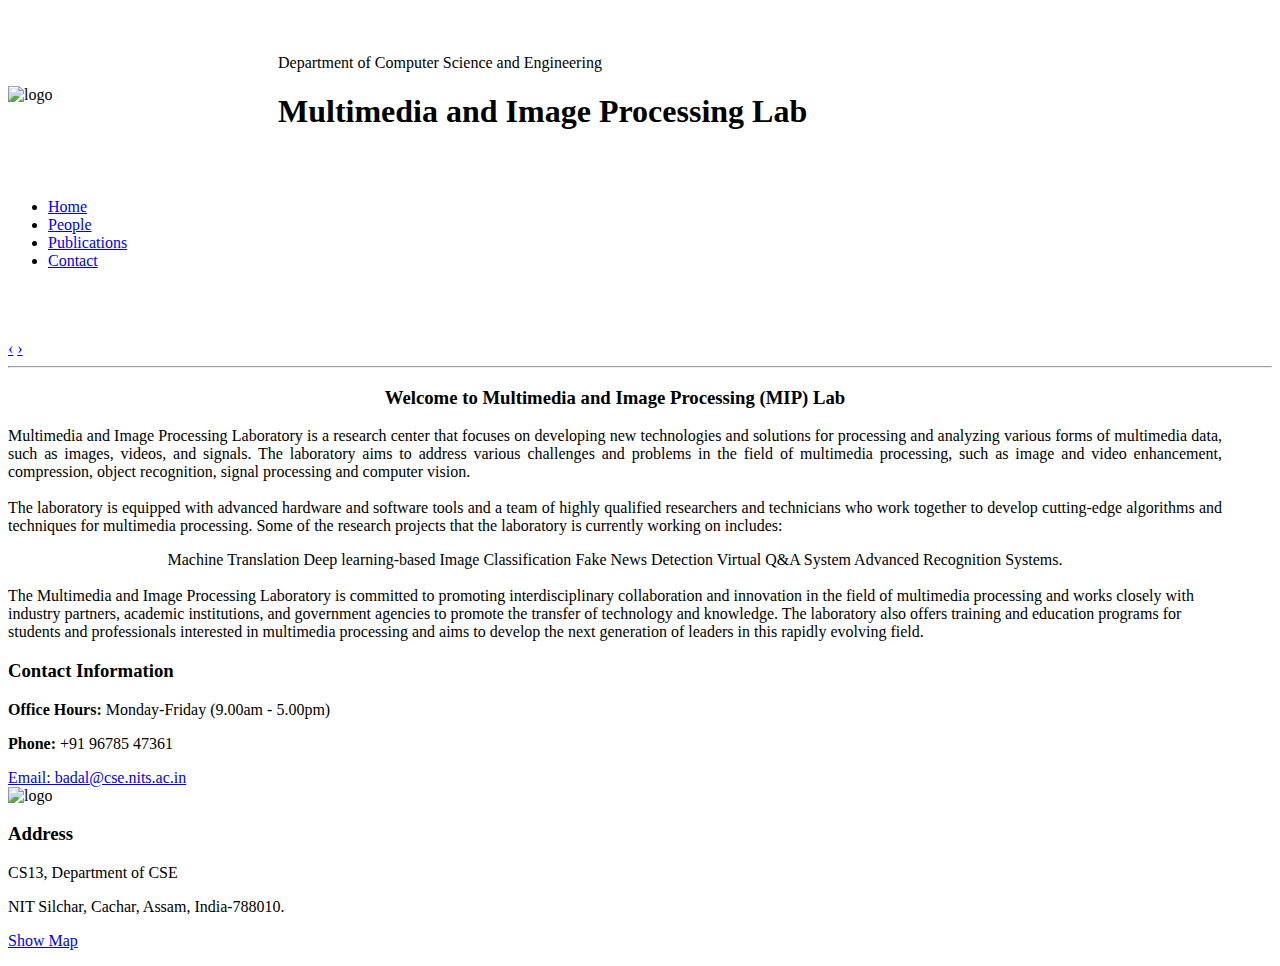
==== index.html @ e9e6a2c1 "Update index.html" ====
<!DOCTYPE html>
<html lang="en">
   <head>
      <meta charset="utf-8">
      <title>MIP Lab | NITS</title>
      <link rel="icon" type="image/x-icon" href="images/logo.png">
      <meta name="viewport" content="width=device-width, initial-scale=1.0">
      <meta name="description" content="Research Lab, Home, Velit Aliquet Sagittis University">
      <meta name="author" content="">
      <link href="css/bootstrap.min.css" rel="stylesheet">
      <link href="css/bootstrap-responsive.min.css" rel="stylesheet">
      <link href="css/theme.css" rel="stylesheet">
   </head>
   <body>
      <div class="container">
         <header class="jumbotron subhead" id="overview" style="
            display:flex;
            flex:auto;
            justify-content: left;
            align-items: center;
            ">
           <div class="headerLogo" style="
           display: block;
            position: relative;
            left: 0;
            width: 15em;
           ">
            <img src="images/logo.png" alt="logo">
           </div>
           <div class="headerText" style="
           display: block;
           position: relative;
           width: auto;
           text-align: left;
           margin-top: 1em;
           padding: 30px;
           ">
            <span class="lead">Department of Computer Science and Engineering</span>
            <H1>Multimedia and Image Processing Lab</H1>
           </div>
         </header>
         <div class="masthead">
            <div class="navbar">
               <div class="navbar-inner">
                  <div class="container">
                     <ul class="nav">
                        <li class="active"><a href="#">Home</a></li>
                        <li><a href="people.html">People</a></li>
                        <li><a href="publications.html">Publications</a></li>
                        <li><a href="contact.html">Contact</a></li>
                     </ul>
                  </div>
               </div>
            </div>
         </div>
         <div class="row-fluid">
            <div class="span12">
               <div id="main-carousel" class="carousel slide">
                  <div class="carousel-inner">
                     <div class="item active">
                        <img src="images/1.jpg" class="carousel-image" alt="">                      
                     </div>
                     <div class="item">
                        <img src="images/2.jpg" class="carousel-image" alt="">
                     </div>
                     <div class="item">
                        <img src="images/3.jpg" class="carousel-image" alt="">
                     </div>
                  </div>
                  <a class="left carousel-control" href="#main-carousel" data-slide="prev">‹</a>
                  <a class="right carousel-control" href="#main-carousel" data-slide="next">›</a>
               </div>
            </div>
         </div>
         <hr>
         <div class="container-fluid" style="padding-right: 50px;">
            <div class="row-fluid marketing">
               <h3 align="center">Welcome to Multimedia and Image Processing (MIP) Lab</h3>
               <div class="span12">
                  <p align="justify" style="font-size: 16px;">Multimedia and Image Processing Laboratory is a research center that focuses on developing new technologies and solutions for processing and analyzing various forms of multimedia data, such as images, videos, and signals. The laboratory aims to address various challenges and problems in the field of multimedia processing, such as image and video enhancement, compression, object recognition, signal processing and computer vision.<br><br>The laboratory is equipped with advanced hardware and software tools and a team of highly qualified researchers and technicians who work together to develop cutting-edge algorithms and techniques for multimedia processing. Some of the research projects that the laboratory is currently working on includes: <br><center><span class="badge">Machine Translation</span> <span class="badge">Deep learning-based Image Classification</span> <span class="badge">Fake News Detection</span> <span class="badge">Virtual Q&A System</span> <span class="badge">Advanced Recognition Systems.</span></center><br>The Multimedia and Image Processing Laboratory is committed to promoting interdisciplinary collaboration and innovation in the field of multimedia processing and works closely with industry partners, academic institutions, and government agencies to promote the transfer of technology and knowledge. The laboratory also offers training and education programs for students and professionals interested in multimedia processing and aims to develop the next generation of leaders in this rapidly evolving field.
                  </p>
               </div>
            </div>
         </div>
      </div>
      <footer id="footer">
         <div class="container-fluid">
            <div class="row-fluid">
               <div class="span5">
                  <h3>Contact Information</h3>
                  <p><b>Office Hours: </b>Monday-Friday (9.00am - 5.00pm)</p>
                  <p><b>Phone: </b>+91 96785 47361</p>
                  <a href="mailto:badal@cse.nits.ac.in">Email: badal@cse.nits.ac.in</a>
               </div>
               <div class="span2">
                  <img src = "images/logo.png" alt="logo"/>
               </div>
               <div class="span5">
                  <h3>Address</h3>
                  <p>CS13, Department of CSE</p>
                  <p>NIT Silchar, Cachar, Assam, India-788010.</p>
                  </p>
                  <a href="https://www.google.com/maps/place/SUPERCOMPUTING+CENTER/@24.7570429,92.7901581,21z/data=!4m5!3m4!1s0x374e49c2f8c80b71:0xcef93f2d3810f640!8m2!3d24.757041!4d92.7901846">Show Map</a></p>
               </div>
            </div>
         </div>
      </footer>

      <!-- Javascript files -->
      <script src="js/jquery-1.9.1.min.js"></script>
      <script src="js/bootstrap.min.js"></script>
      <script> $('#main-carousel').carousel(); </script>
   </body>
</html>
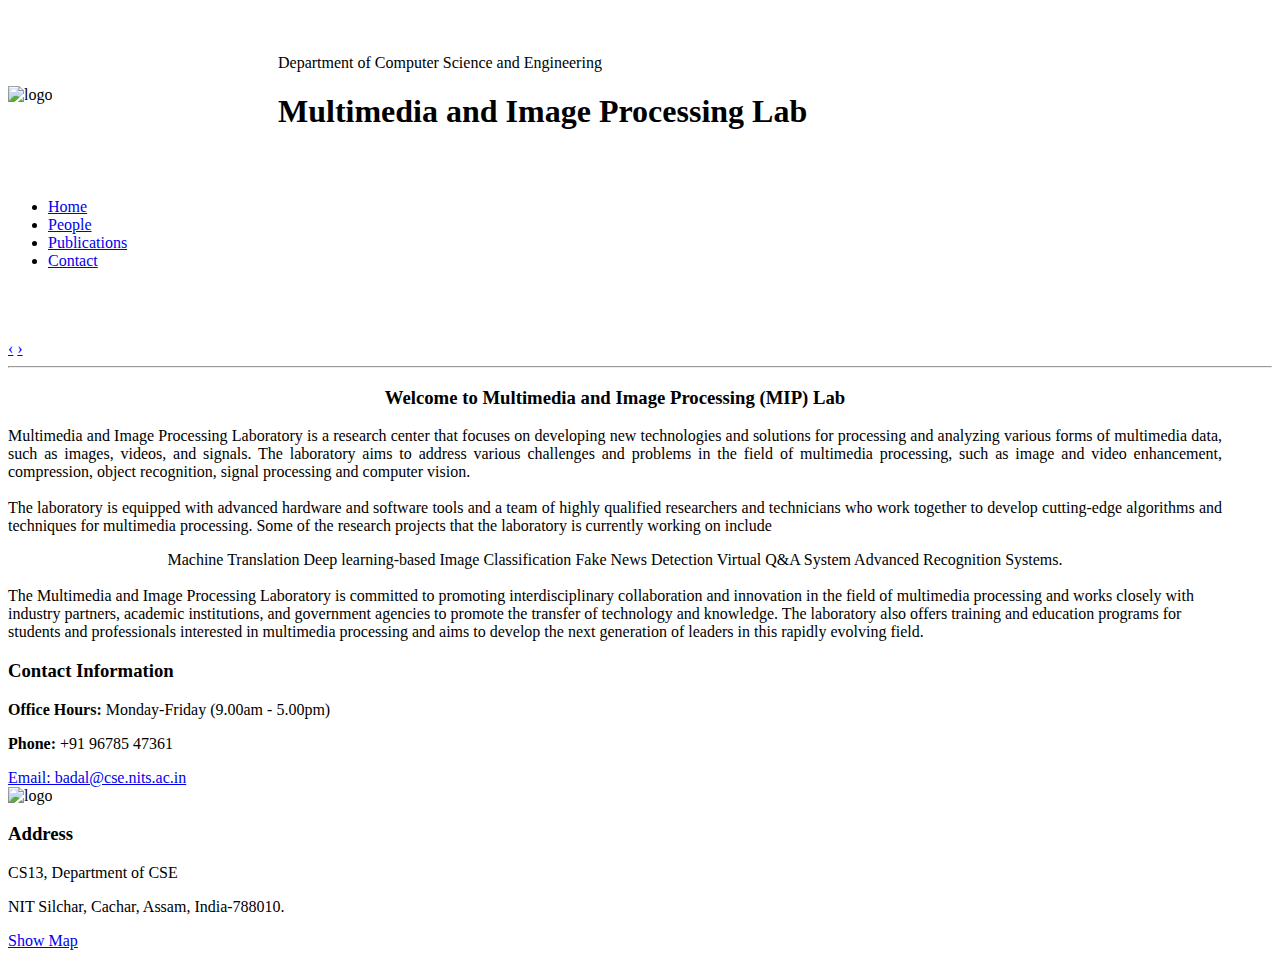
==== commit 123f5a19: "Add files via upload" ====
--- a/index.html
+++ b/index.html
@@ -5,8 +5,8 @@
       <title>MIP Lab | NITS</title>
       <link rel="icon" type="image/x-icon" href="images/logo.png">
       <meta name="viewport" content="width=device-width, initial-scale=1.0">
-      <meta name="description" content="Research Lab, Home, Velit Aliquet Sagittis University">
-      <meta name="author" content="">
+      <meta name="description" content="MIP Lab, Home, NIT Silchar">
+      <meta name="author" content="pro">
       <link href="css/bootstrap.min.css" rel="stylesheet">
       <link href="css/bootstrap-responsive.min.css" rel="stylesheet">
       <link href="css/theme.css" rel="stylesheet">
@@ -77,7 +77,7 @@
             <div class="row-fluid marketing">
                <h3 align="center">Welcome to Multimedia and Image Processing (MIP) Lab</h3>
                <div class="span12">
-                  <p align="justify" style="font-size: 16px;">Multimedia and Image Processing Laboratory is a research center that focuses on developing new technologies and solutions for processing and analyzing various forms of multimedia data, such as images, videos, and signals. The laboratory aims to address various challenges and problems in the field of multimedia processing, such as image and video enhancement, compression, object recognition, signal processing and computer vision.<br><br>The laboratory is equipped with advanced hardware and software tools and a team of highly qualified researchers and technicians who work together to develop cutting-edge algorithms and techniques for multimedia processing. Some of the research projects that the laboratory is currently working on includes: <br><center><span class="badge">Machine Translation</span> <span class="badge">Deep learning-based Image Classification</span> <span class="badge">Fake News Detection</span> <span class="badge">Virtual Q&A System</span> <span class="badge">Advanced Recognition Systems.</span></center><br>The Multimedia and Image Processing Laboratory is committed to promoting interdisciplinary collaboration and innovation in the field of multimedia processing and works closely with industry partners, academic institutions, and government agencies to promote the transfer of technology and knowledge. The laboratory also offers training and education programs for students and professionals interested in multimedia processing and aims to develop the next generation of leaders in this rapidly evolving field.
+                  <p align="justify" style="font-size: 16px;">Multimedia and Image Processing Laboratory is a research center that focuses on developing new technologies and solutions for processing and analyzing various forms of multimedia data, such as images, videos, and signals. The laboratory aims to address various challenges and problems in the field of multimedia processing, such as image and video enhancement, compression, object recognition, signal processing and computer vision.<br><br>The laboratory is equipped with advanced hardware and software tools and a team of highly qualified researchers and technicians who work together to develop cutting-edge algorithms and techniques for multimedia processing. Some of the research projects that the laboratory is currently working on include <br><center><span class="badge">Machine Translation</span> <span class="badge">Deep learning-based Image Classification</span> <span class="badge">Fake News Detection</span> <span class="badge">Virtual Q&A System</span> <span class="badge">Advanced Recognition Systems.</span></center><br>The Multimedia and Image Processing Laboratory is committed to promoting interdisciplinary collaboration and innovation in the field of multimedia processing and works closely with industry partners, academic institutions, and government agencies to promote the transfer of technology and knowledge. The laboratory also offers training and education programs for students and professionals interested in multimedia processing and aims to develop the next generation of leaders in this rapidly evolving field.
                   </p>
                </div>
             </div>
@@ -111,4 +111,4 @@
       <script src="js/bootstrap.min.js"></script>
       <script> $('#main-carousel').carousel(); </script>
    </body>
-</html>
+</html>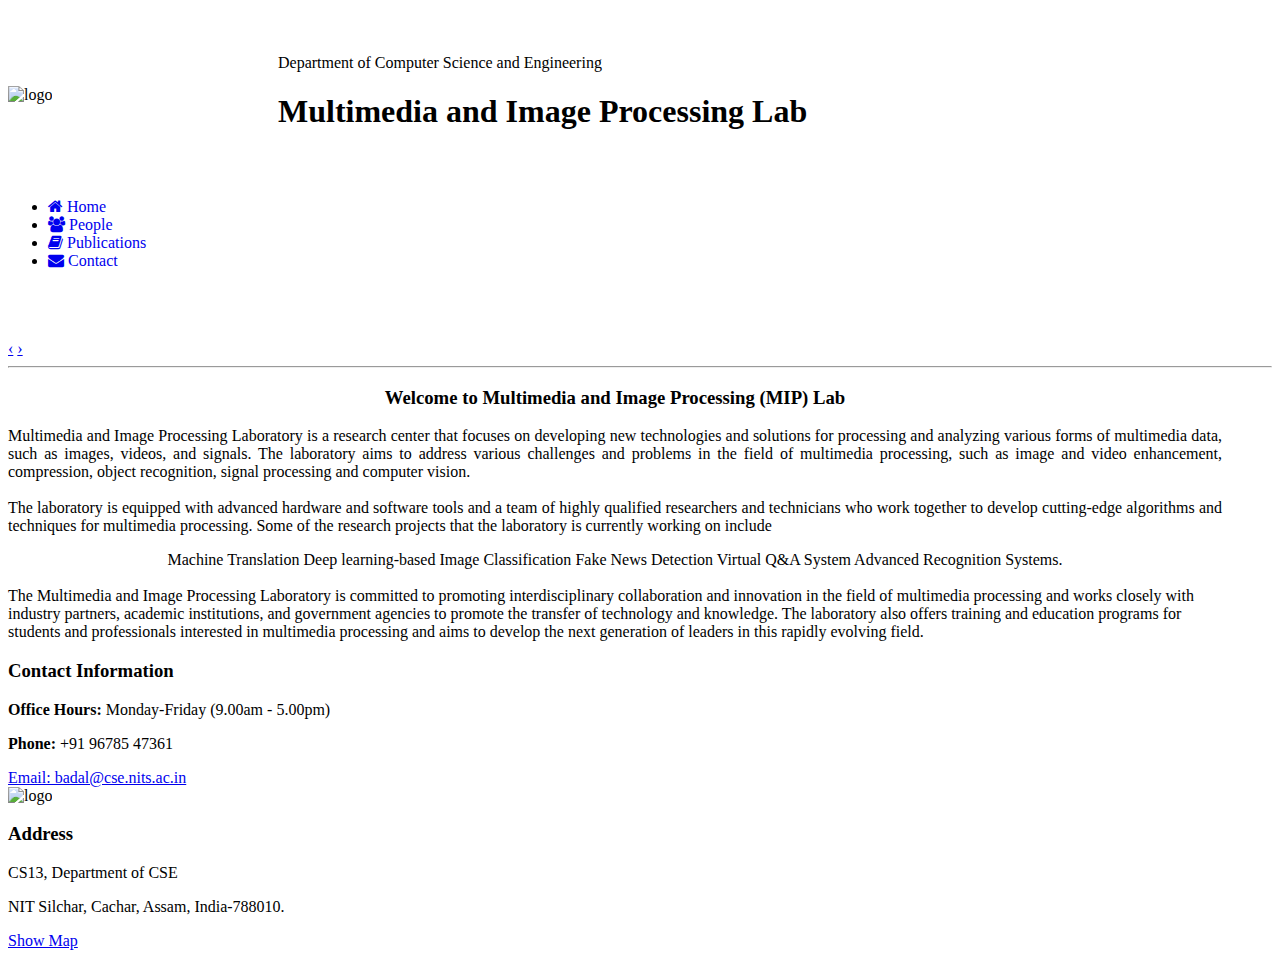
==== commit f2d000f6: "Add files via upload" ====
--- a/index.html
+++ b/index.html
@@ -10,6 +10,7 @@
       <link href="css/bootstrap.min.css" rel="stylesheet">
       <link href="css/bootstrap-responsive.min.css" rel="stylesheet">
       <link href="css/theme.css" rel="stylesheet">
+      <link rel="stylesheet" href="https://cdnjs.cloudflare.com/ajax/libs/font-awesome/4.7.0/css/font-awesome.min.css">
    </head>
    <body>
       <div class="container">
@@ -44,10 +45,10 @@
                <div class="navbar-inner">
                   <div class="container">
                      <ul class="nav">
-                        <li class="active"><a href="#">Home</a></li>
-                        <li><a href="people.html">People</a></li>
-                        <li><a href="publications.html">Publications</a></li>
-                        <li><a href="contact.html">Contact</a></li>
+                        <li class="active"><a href="#"><i class="fa fa-home" aria-hidden="true"> Home</i></a></li>
+                        <li><a href="people.html"><i class="fa fa-users" aria-hidden="true"> People</i></a></li>
+                        <li><a href="publications.html"><i class="fa fa-book" aria-hidden="true"> Publications</i></a></li>
+                        <li><a href="contact.html"><i class="fa fa-envelope" aria-hidden="true"> Contact</i></a></li>
                      </ul>
                   </div>
                </div>
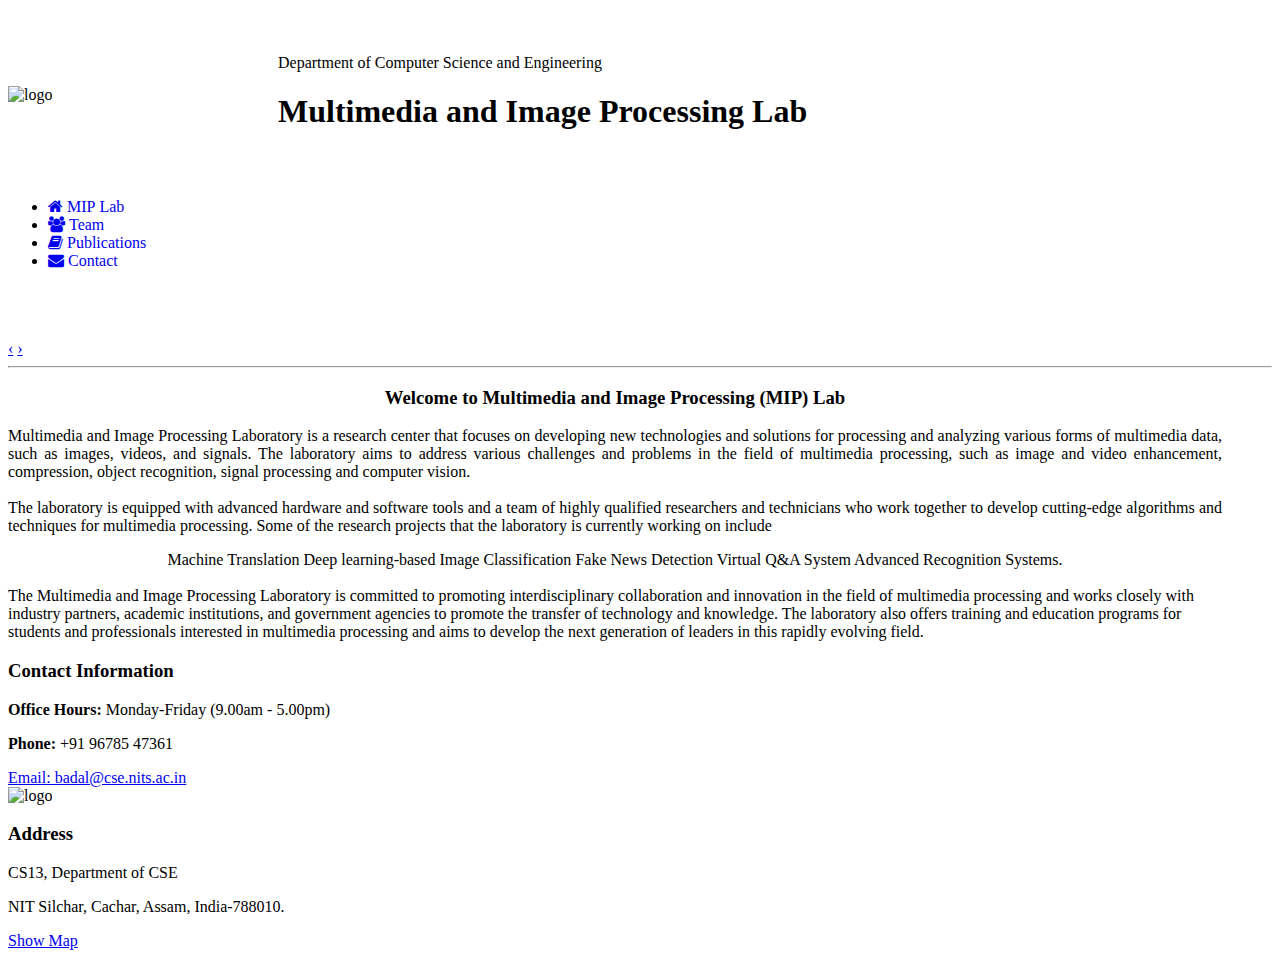
==== commit ae7c54b2: "Add files via upload" ====
--- a/index.html
+++ b/index.html
@@ -45,8 +45,8 @@
                <div class="navbar-inner">
                   <div class="container">
                      <ul class="nav">
-                        <li class="active"><a href="#"><i class="fa fa-home" aria-hidden="true"> Home</i></a></li>
-                        <li><a href="people.html"><i class="fa fa-users" aria-hidden="true"> People</i></a></li>
+                        <li class="active"><a href="#"><i class="fa fa-home" aria-hidden="true"> MIP Lab</i></a></li>
+                        <li><a href="people.html"><i class="fa fa-users" aria-hidden="true"> Team</i></a></li>
                         <li><a href="publications.html"><i class="fa fa-book" aria-hidden="true"> Publications</i></a></li>
                         <li><a href="contact.html"><i class="fa fa-envelope" aria-hidden="true"> Contact</i></a></li>
                      </ul>
